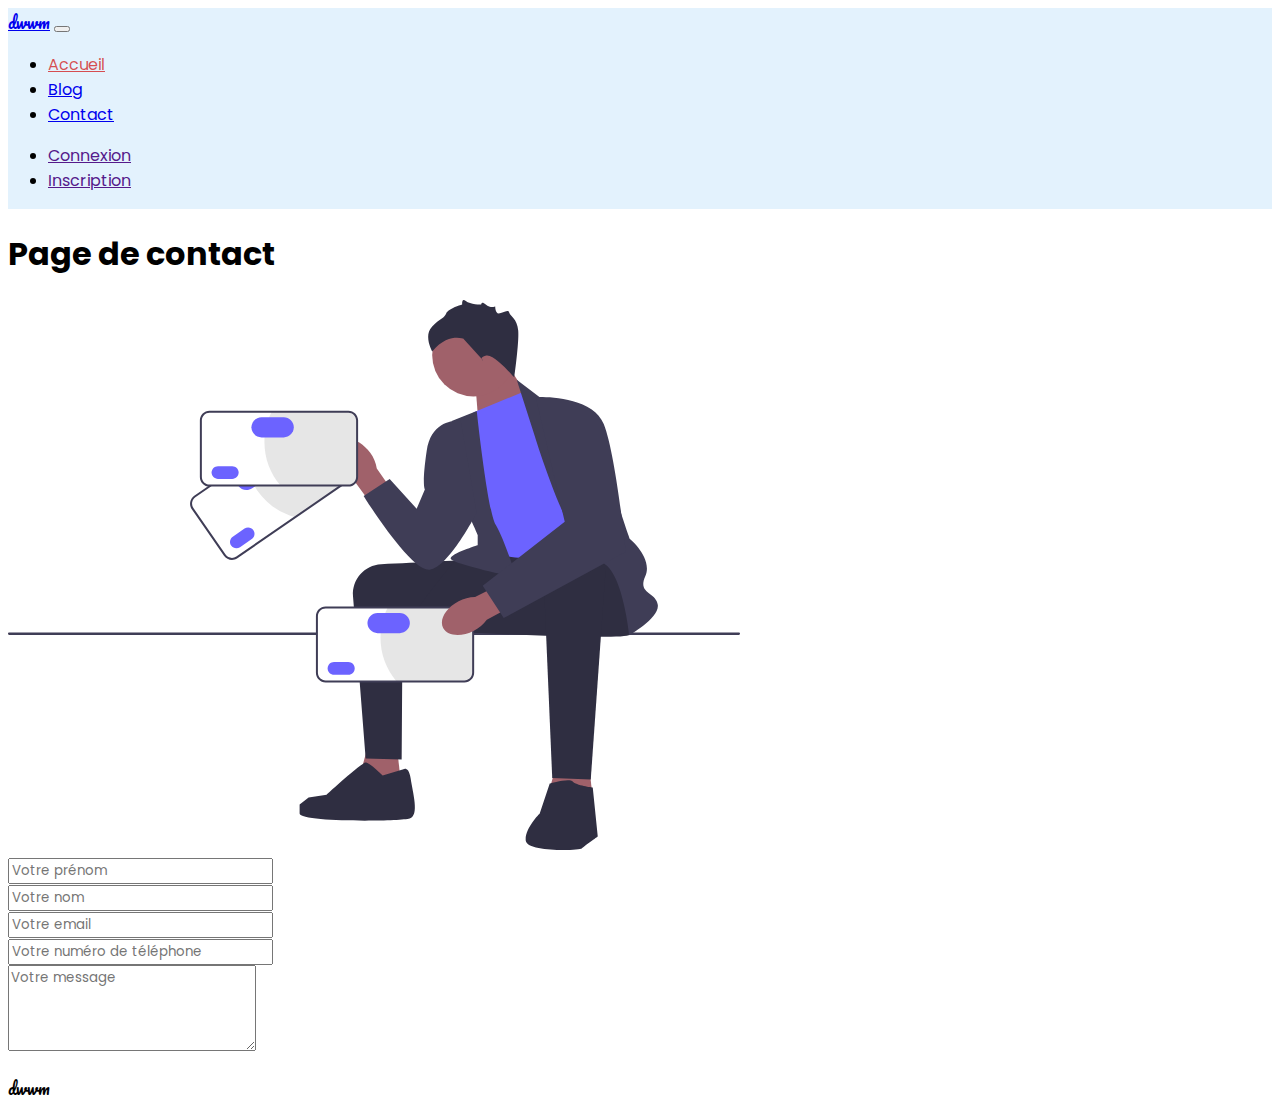
==== contact.html @ ab0c9729 "La page de contact" ====
<!DOCTYPE html>
<html lang="en">
    <head>
        <!-- L'encodage standard des caractères -->
        <meta charset="utf-8">

        <!-- Minimum de responsive design à toujours mettre en place -->
        <meta name="viewport" content="width=device-width, initial-scale=1">

        <!-- Le titre affiché dans l'onglet de la page -->
        <title>dwwm</title>

        <!-- Favicon -->
        <link rel="apple-touch-icon" sizes="180x180" href="apple-touch-icon.png">
        <link rel="icon" type="image/png" sizes="32x32" href="favicon-32x32.png">
        <link rel="icon" type="image/png" sizes="16x16" href="favicon-16x16.png">
        <link rel="manifest" href="site.webmanifest">
        <link rel="mask-icon" href="safari-pinned-tab.svg" color="#5bbad5">
        <meta name="msapplication-TileColor" content="#da532c">

        <!-- SEO -->
        <meta name="theme-color" content="#ffffff">
        <meta name="description" content="Hello! Nous voici à la bastille!">
        <meta name="robots" content="index, follow">
        <meta name="keywords" content="dwwm, bastille, nextformation">
        <meta name="author" content="bastille">
        <meta name="publisher" content="bastille">

        <!-- Google Font -->
        <link rel="preconnect" href="https://fonts.googleapis.com">
        <link rel="preconnect" href="https://fonts.gstatic.com" crossorigin>
        <link href="https://fonts.googleapis.com/css2?family=Pacifico&family=Poppins&display=swap" rel="stylesheet">

        <!-- La partie CSS de BOOTSTRAP 5 -->
        <link href="https://cdn.jsdelivr.net/npm/bootstrap@5.3.2/dist/css/bootstrap.min.css" rel="stylesheet" integrity="sha384-T3c6CoIi6uLrA9TneNEoa7RxnatzjcDSCmG1MXxSR1GAsXEV/Dwwykc2MPK8M2HN" crossorigin="anonymous">

        <!-- Ma feuille de style -->
        <link rel="stylesheet" href="styles/app.css">
    </head>
    <body>
        
        <!-- Barre de navigation -->
        <nav class="navbar navbar-expand-lg bg-bastille shadow">
            <div class="container-fluid">
                <a class="navbar-brand" href="index.html">dwwm</a>
                <button class="navbar-toggler" type="button" data-bs-toggle="collapse" data-bs-target="#navbarNav" aria-controls="navbarNav" aria-expanded="false" aria-label="Toggle navigation">
                    <span class="navbar-toggler-icon"></span>
                </button>
                <div class="collapse navbar-collapse" id="navbarNav">
                    <ul class="navbar-nav">
                        <li class="nav-item">
                            <a class="nav-link active" aria-current="page" href="index.html">Accueil</a>
                        </li>
                        <li class="nav-item">
                            <a class="nav-link" href="#">Blog</a>
                        </li>
                        <li class="nav-item">
                            <a class="nav-link" href="contact.html">Contact</a>
                        </li>
                    </ul>
                    <ul class="navbar-nav ms-auto">
                        <li class="nav-item">
                            <a class="my-2 my-lg-0 mx-lg-2 btn btn-outline-primary" href="">Connexion</a>
                        </li>
                        <li class="nav-item">
                            <a class="my-2 my-lg-0 mx-lg-2 btn btn-primary" href="">Inscription</a>
                        </li>
                    </ul>
                </div>
            </div>
        </nav>

        <!-- Le contenu spécifique à la page -->
        <main>
            <h1 class="text-center display-5">Page de contact</h1>

            <div class="container">
                <div class="row">
                    <div class="col-md-4 order-md-2">
                        <img src="images/undraw.svg" class="img-fluid" alt="Contactez-moi">
                    </div>
                    <div class="col-md-8 order-md-1">
                        <form action="traitement.php" method="POST">
                            <div class="row">
                                <div class="col-md-6 mb-3">
                                    <input type="text" name="firstName" placeholder="Votre prénom" class="form-control">
                                </div>
                                <div class="col-md-6 mb-3">
                                    <input type="text" name="lastName" placeholder="Votre nom" class="form-control">
                                </div>
                            </div>
                            <div class="row">
                                <div class="col-md-6 mb-3">
                                    <input type="email" name="email" placeholder="Votre email" class="form-control">
                                </div>
                                <div class="col-md-6 mb-3">
                                    <input type="tel" name="phone" placeholder="Votre numéro de téléphone" class="form-control">
                                </div>
                            </div>
                            <div class="mb-3">
                                <textarea name="message" class="form-control" rows="4" placeholder="Votre message"></textarea>
                            </div>
                        </form>
                    </div>
                </div>
            </div>
        </main>

        <!-- Le pied de page -->
        <footer>
            <p class="text-center fs-3">dwwm</p>
        </footer>

        <!-- La partie JS de BOOTSTRAP 5 -->
        <script src="https://cdn.jsdelivr.net/npm/bootstrap@5.3.2/dist/js/bootstrap.bundle.min.js" integrity="sha384-C6RzsynM9kWDrMNeT87bh95OGNyZPhcTNXj1NW7RuBCsyN/o0jlpcV8Qyq46cDfL" crossorigin="anonymous"></script>
    </body>
</html>
---- styles/app.css ----
html, body {
    height: 100%;
}

body {
    display: grid;
    grid-template-rows: auto 1fr auto;
}

* {
    font-family: 'Poppins', sans-serif;
}


.bg-bastille {
    background-color: #e3f2fd;
}

.navbar-brand, footer p {
    font-family: 'Pacifico', cursive;
}

.active {
    color: rgba(207, 4, 4, 0.695) !important;
}

#hero-section {
    height: 90vh;
}

@keyframes moveUpDown
{
    0%, 100% 
    {
        transform: translateY(0); /* La position initiale ou finale */
    }

    50% 
    {
        transform: translateY(-40px); /* Mi-chemin, monte de 20 pixels */
    }
}

#hero-section img
{
    animation: moveUpDown 3s ease-in-out infinite; /* 3 secondes, effet ease-in-out, infinie */
}


.right-side {
    background-image: url("../images/hero-right-side.png");
    position: absolute; 
    width: 100%;
    height: 100%; 
    background-repeat: no-repeat; 
    background-position: right top;
    top: 80vh;
    background-size:200px 320px;
    opacity: 0.6;
}



/* ---------Services----------- */
#services-section img {
    padding-top: 20px;
    width: 25%;
    height: 25%;
}






/* ---------------------------------Tablet---------------------------------- */
@media screen and (min-width: 768px) {
    #hero-section {
        height: 50vh;
    }

    /* ---------Services----------- */
    #services-section img {
        padding-top: 0px;
        width: 65%;
        height: 65%;
    }

    .right-side {
        top: 40vh;
    }
}


/* ---------------------------------Laptop---------------------------------- */
@media screen and (min-width: 992px) {
    #hero-section {
        height: 100vh;
    }

    /* ---------Services----------- */
    #services-section img {
        width: 55%;
        height: 55%;
    }

    .right-side {
        top: 80vh;
    }
}
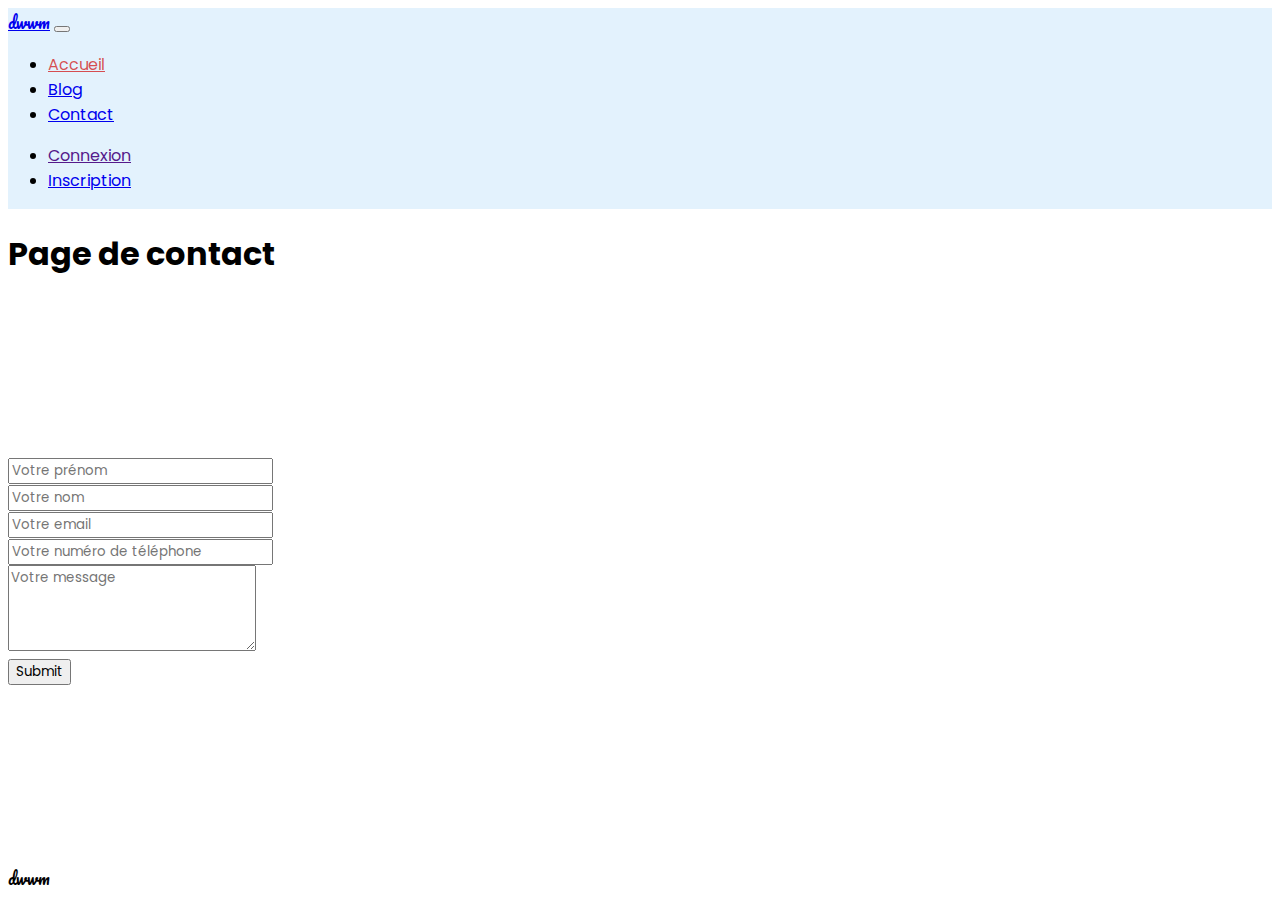
==== commit 84c9fac4: "Ajout de la page d'inscription" ====
--- a/contact.html
+++ b/contact.html
@@ -63,7 +63,7 @@
                             <a class="my-2 my-lg-0 mx-lg-2 btn btn-outline-primary" href="">Connexion</a>
                         </li>
                         <li class="nav-item">
-                            <a class="my-2 my-lg-0 mx-lg-2 btn btn-primary" href="">Inscription</a>
+                            <a class="my-2 my-lg-0 mx-lg-2 btn btn-primary" href="register.html">Inscription</a>
                         </li>
                     </ul>
                 </div>
@@ -72,12 +72,13 @@
 
         <!-- Le contenu spécifique à la page -->
         <main>
-            <h1 class="text-center display-5">Page de contact</h1>
+            <h1 class="text-center display-5 my-3">Page de contact</h1>
 
             <div class="container">
                 <div class="row">
                     <div class="col-md-4 order-md-2">
-                        <img src="images/undraw.svg" class="img-fluid" alt="Contactez-moi">
+                        <!-- <img src="images/undraw.svg" class="img-fluid" alt="Contactez-moi"> -->
+                        <iframe src="https://www.google.com/maps/embed?pb=!1m18!1m12!1m3!1d2624.3272477219793!2d2.7788049!3d48.8710378!2m3!1f0!2f0!3f0!3m2!1i1024!2i768!4f13.1!3m3!1m2!1s0x47e61d258669d87f%3A0x50bced61a25e17e5!2sParc%20Disneyland!5e0!3m2!1sfr!2sfr!4v1705669489371!5m2!1sfr!2sfr" class="w-100 h-100" style="border:0;" allowfullscreen="" loading="lazy" referrerpolicy="no-referrer-when-downgrade"></iframe>
                     </div>
                     <div class="col-md-8 order-md-1">
                         <form action="traitement.php" method="POST">
@@ -100,6 +101,9 @@
                             <div class="mb-3">
                                 <textarea name="message" class="form-control" rows="4" placeholder="Votre message"></textarea>
                             </div>
+                            <div class="d-flex justify-content-start align-items-center">
+                                <input type="submit" class="btn btn-primary shadow">
+                            </div>
                         </form>
                     </div>
                 </div>
--- a/styles/app.css
+++ b/styles/app.css
@@ -107,4 +107,32 @@
     .right-side {
         top: 80vh;
     }
-}+}
+
+
+
+
+
+/* ------------------------------Register.html----------------------------------- */
+.link-hover
+{
+    text-decoration: none;
+}
+
+.link-hover:hover {
+    color: rgb(136, 68, 5);
+    text-decoration: underline;
+}
+
+.my-shadow {
+    margin: 1px 0px;
+    box-shadow: 3px 3px 10px black;
+}
+
+/* .my-shadow hr {
+    opacity: 0.3;
+    border: 0.3;
+    height: 1px;
+    background-color: red;
+    border: none;
+} */